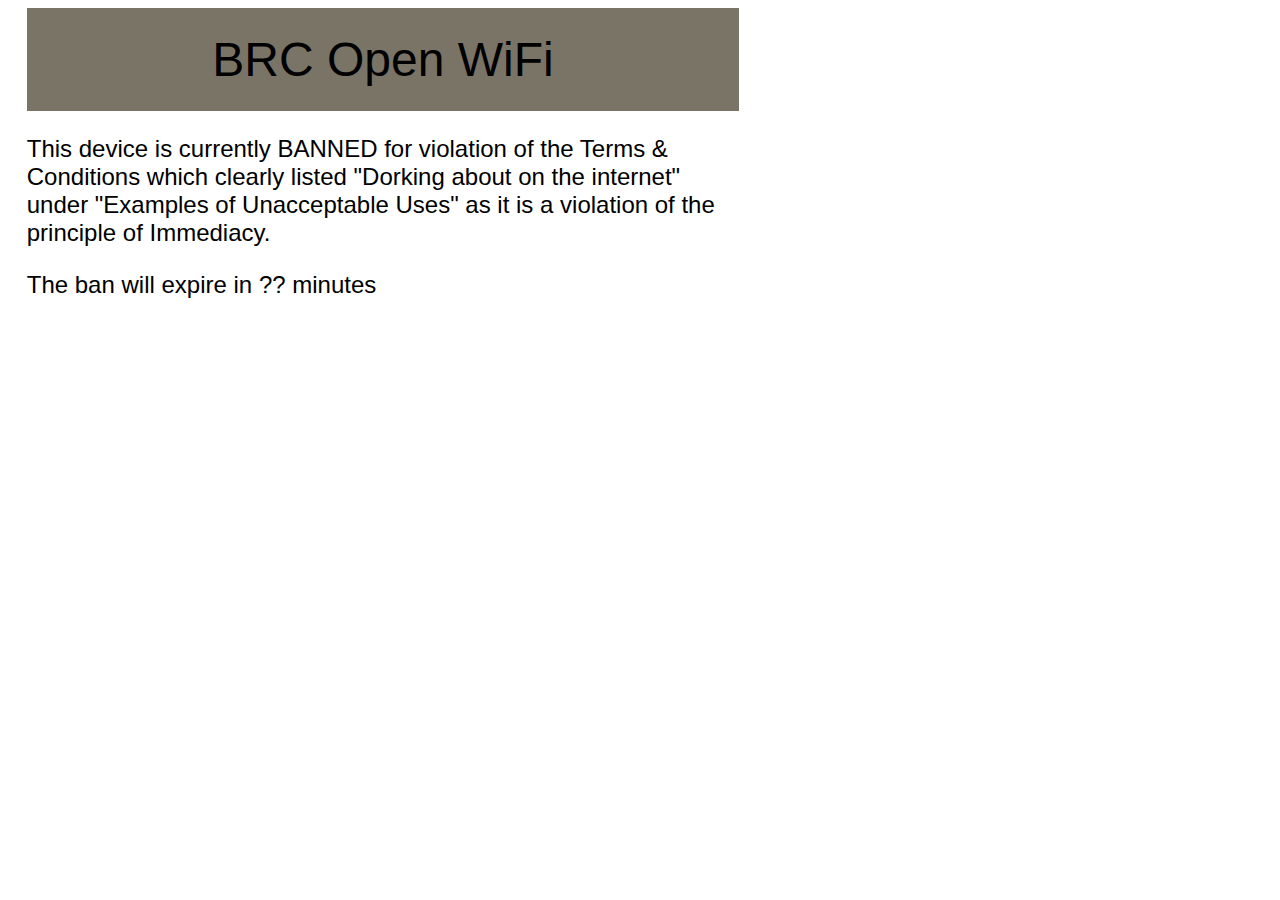
==== Html/banned.html @ 8fee990c "Major work on the banning logic" ====
<!DOCTYPE html>
<html lang="en" dir="ltr">

   <head>
      <meta charset="utf-8">
      <title>BRC Open WiFi</title>
      <link rel="stylesheet" href="brc.css">
      <script>
         function myOnload ()
         {
            console.log("onload");

            getExpirationTime ();
         }
      </script>
   </head>
   <body onload="myOnload()">
      <script src="banned.js"></script>

      <div class="top centerHorizontal" id="top">
         BRC Open WiFi
      </div>
      <div class="main centerHorizontal" id="main">
         This device is currently BANNED for violation of the 
         Terms & Conditions which clearly listed "Dorking about on the internet" under
         "Examples of Unacceptable Uses" as it is a violation of the principle of Immediacy.
      </div>

      <div class="main centerHorizontal">
      The ban will expire in <span id="expire">??</span> minutes
      </div>

   </body>
</html>
---- Html/brc.css ----
/* middle grey  style="background: #7a7467" */
/* light grey style="background: #a9a395" */
/* dark drey style="background: #4e493d" */

body
{
   font-family: "Helvetica Neue", "Helvetica", "Arial", "sans-serif"; 
   font-size: 2em;
/*   background: red; */
}

.centerHorizontal
{
   margin-left: auto;
   margin-right: auto;
   width: 95%;
}

.top
{
   font-size: 2em;
   text-align: center;
   background: #7a7467;
   padding-bottom: 0.5em;
   padding-top: 0.5em;
}


/* If screen width >=  */
@media only screen and (min-width: 1000px)
{
   body
   {
      font-size: 1.5em;
      width: 750px;
   }
   .top
   {
      font-size: 2em;
   }
}


.normal
{
   font-size: 1.5em;
}

.main
{
   margin-top: 1em;
   margin-bottom: 0.0em;
   font-size: inherit;
}


.answers
{
   background: #a9a395;
   border: 0.15em solid currentColor;
   padding: .1em;
   margin-top: .75em;
   margin-left: 5%;
   margin-right: 5%;
   font-size: 1.75em;
   /* align: center; */
}
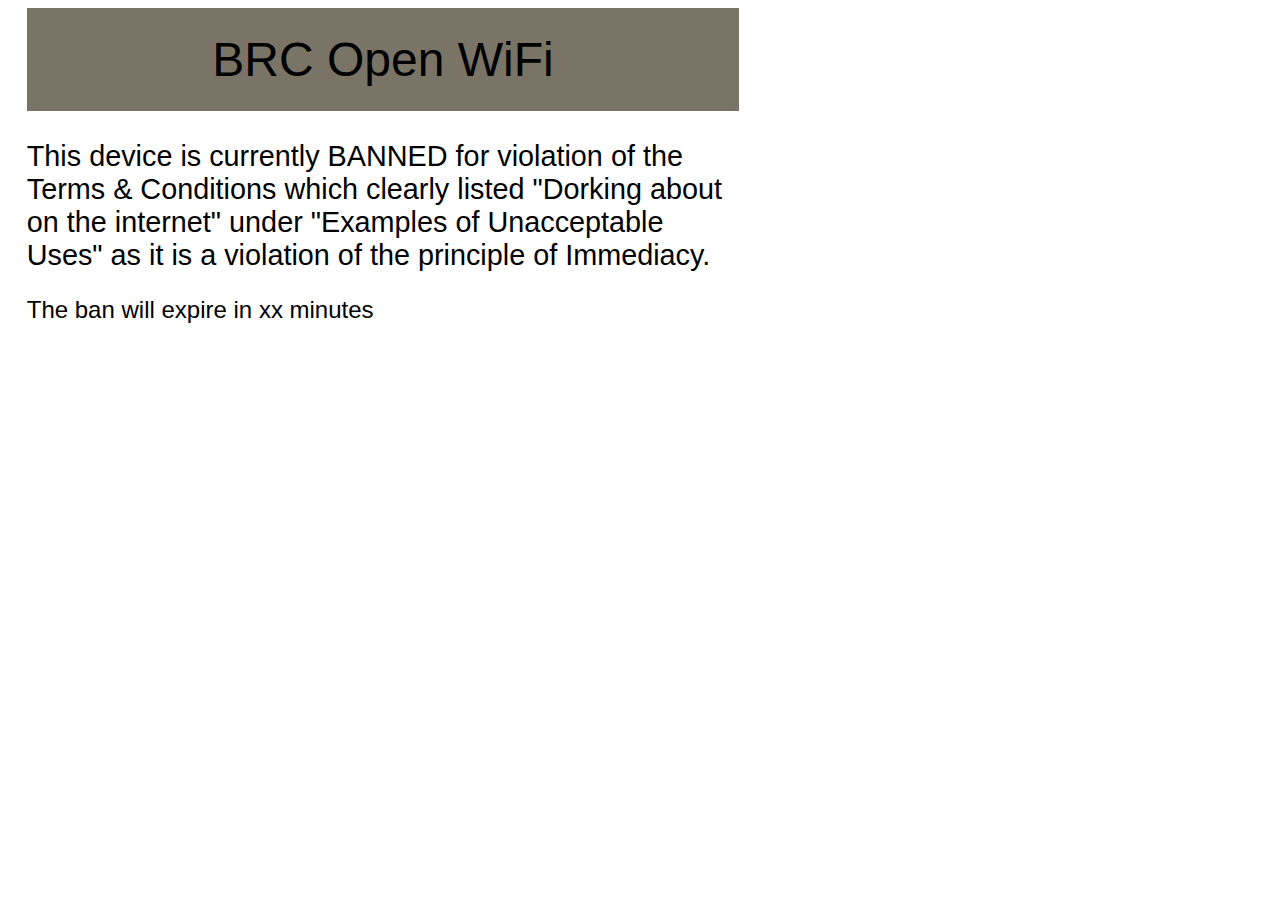
==== commit a3678bc8: "Don't use px in CSS. Use em'instead." ====
--- a/Html/banned.html
+++ b/Html/banned.html
@@ -20,14 +20,14 @@
       <div class="top centerHorizontal" id="top">
          BRC Open WiFi
       </div>
-      <div class="main centerHorizontal" id="main">
+      <div class="banned centerHorizontal" id="main">
          This device is currently BANNED for violation of the 
          Terms & Conditions which clearly listed "Dorking about on the internet" under
          "Examples of Unacceptable Uses" as it is a violation of the principle of Immediacy.
       </div>
 
       <div class="main centerHorizontal">
-      The ban will expire in <span id="expire">??</span> minutes
+      The ban will expire in <span id="expire">xx</span> minutes
       </div>
 
    </body>
--- a/Html/brc.css
+++ b/Html/brc.css
@@ -53,6 +53,13 @@
    font-size: inherit;
 }
 
+.banned
+{
+   margin-top: 1em;
+   margin-bottom: 0.0em;
+   font-size: 120%;
+}
+
 
 .answers
 {
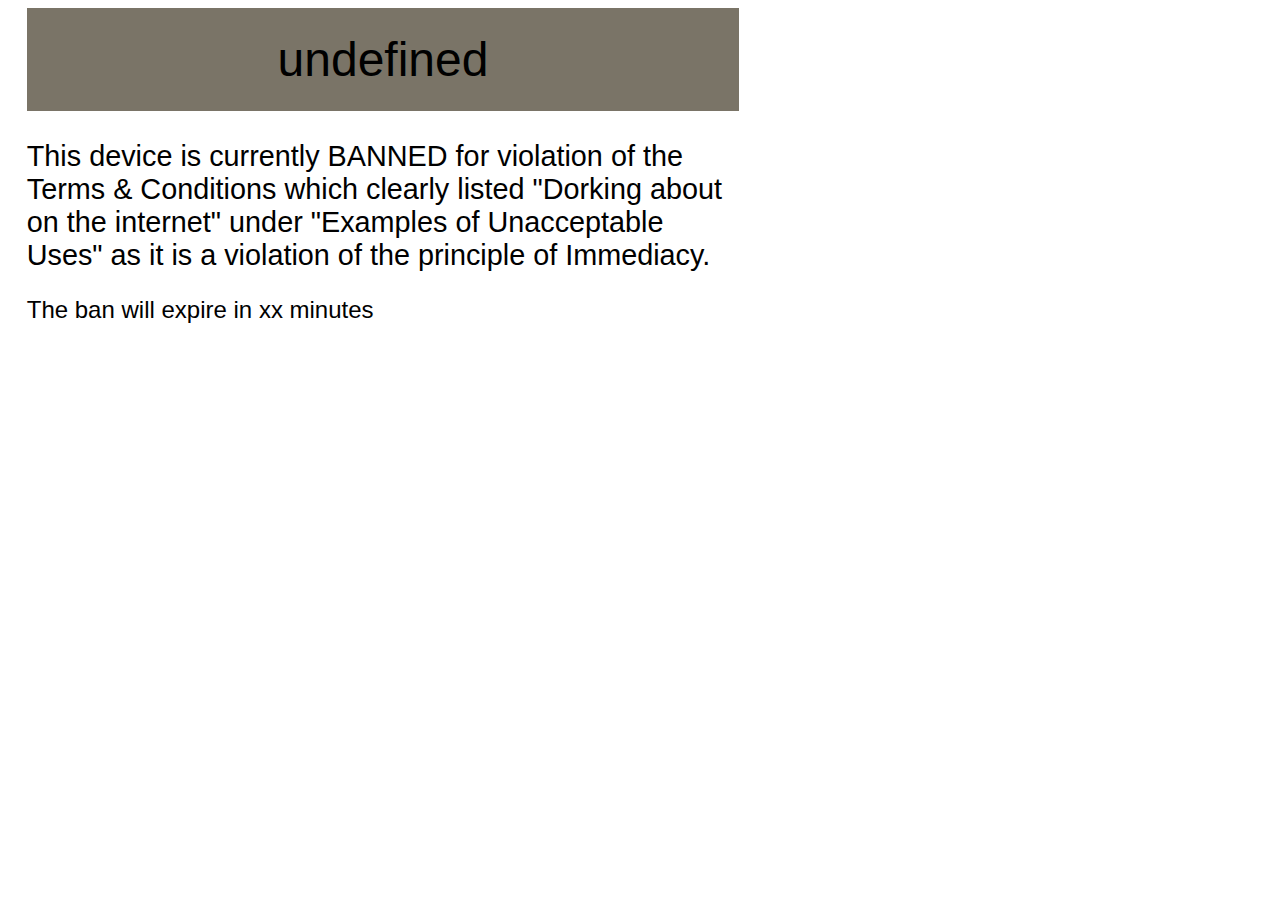
==== commit 9b3a33bd: "Start of support for online configuration." ====
--- a/Html/banned.html
+++ b/Html/banned.html
@@ -5,10 +5,14 @@
       <meta charset="utf-8">
       <title>BRC Open WiFi</title>
       <link rel="stylesheet" href="brc.css">
+      <script src="bmwifi.js"></script>
       <script>
          function myOnload ()
          {
             console.log("onload");
+            let title = getCookie ("title");
+            document.title = title;
+            setElementInnerText ("top", title);
 
             getExpirationTime ();
          }
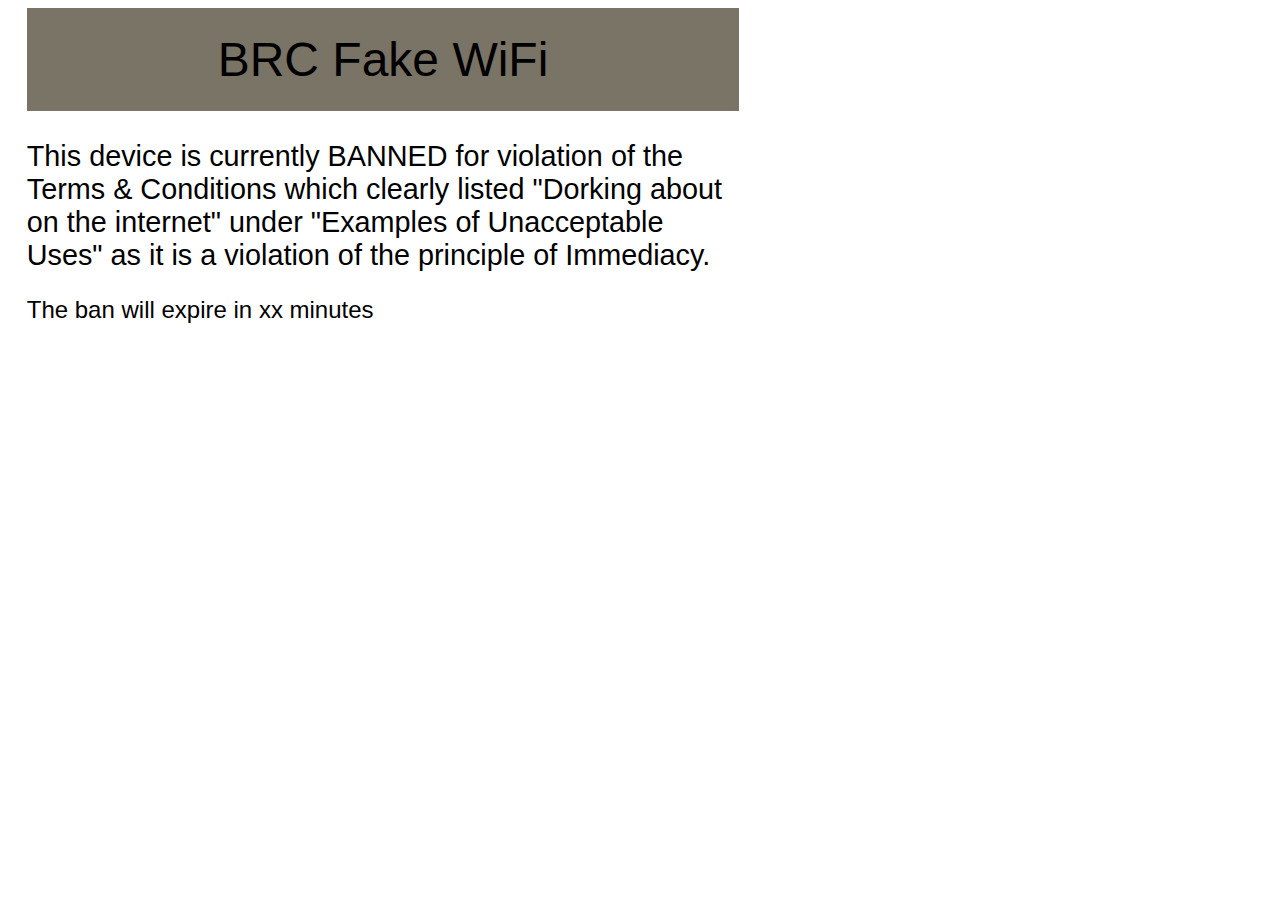
==== commit 27ff4990: "Implemented configuration screens and user/password" ====
--- a/Html/banned.html
+++ b/Html/banned.html
@@ -10,10 +10,7 @@
          function myOnload ()
          {
             console.log("onload");
-            let title = getCookie ("title");
-            document.title = title;
-            setElementInnerText ("top", title);
-
+            setTitle ();
             getExpirationTime ();
          }
       </script>
@@ -21,9 +18,7 @@
    <body onload="myOnload()">
       <script src="banned.js"></script>
 
-      <div class="top centerHorizontal" id="top">
-         BRC Open WiFi
-      </div>
+      <div class="top centerHorizontal" id="top"></div>
       <div class="banned centerHorizontal" id="main">
          This device is currently BANNED for violation of the 
          Terms & Conditions which clearly listed "Dorking about on the internet" under
--- a/Html/brc.css
+++ b/Html/brc.css
@@ -4,7 +4,7 @@
 
 body
 {
-   font-family: "Helvetica Neue", "Helvetica", "Arial", "sans-serif"; 
+   font-family: "Helvetica Neue", "Helvetica", "Arial", "sans-serif";
    font-size: 2em;
 /*   background: red; */
 }
@@ -73,3 +73,8 @@
    /* align: center; */
 }
 
+input
+{
+   vertical-align: middle;
+   font-size: inherit;
+}
